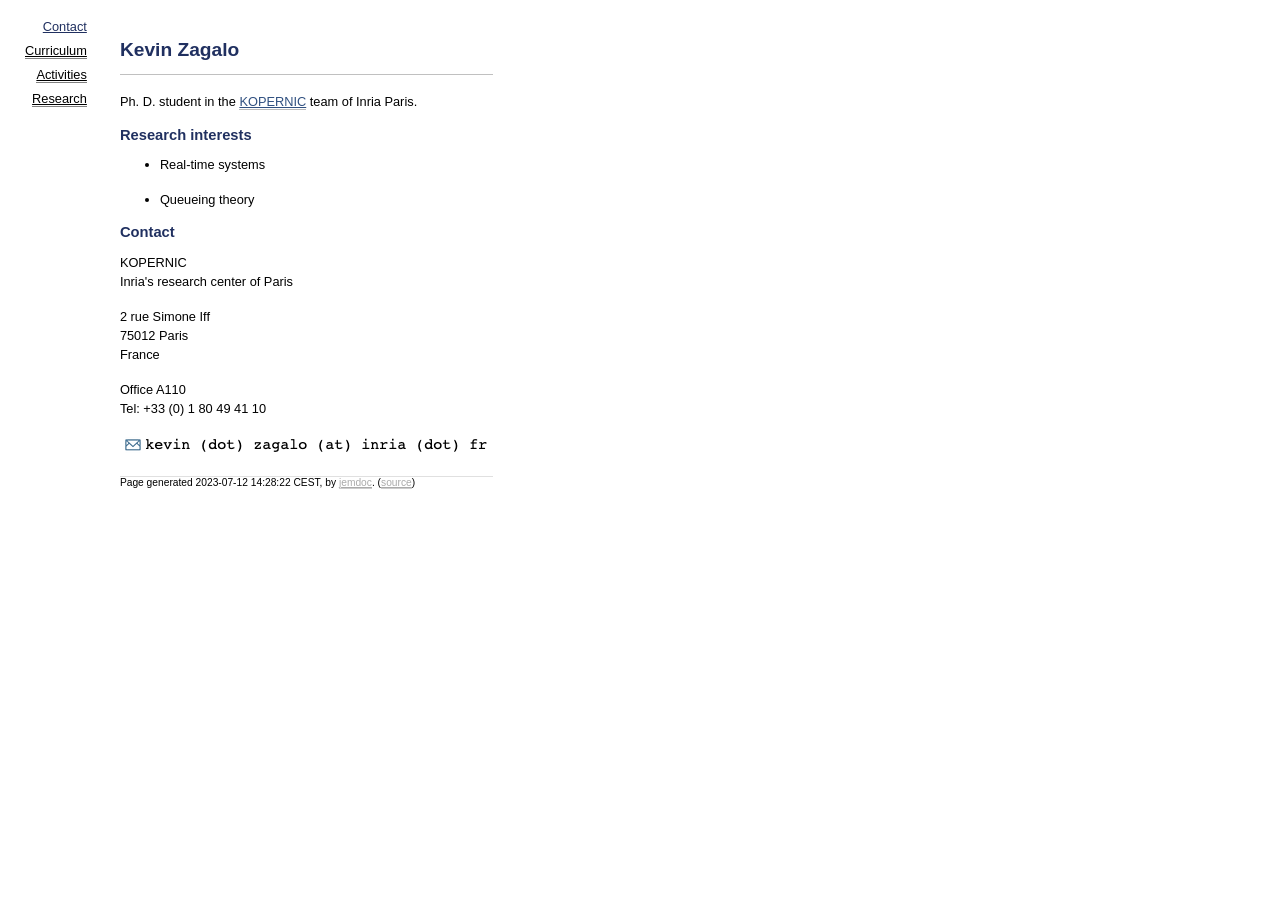
==== index.html @ 69daa200 "init" ====
<!DOCTYPE html PUBLIC "-//W3C//DTD XHTML 1.1//EN"
  "http://www.w3.org/TR/xhtml11/DTD/xhtml11.dtd">
<html xmlns="http://www.w3.org/1999/xhtml" xml:lang="en">
<head>
   <style>
       img {
           pointer-events: none;
          -drag: none;
          user-select: none;
          -moz-user-select: none;
          -webkit-user-drag: none;
          -webkit-user-select: none;
          -ms-user-select: none;
       }
    </style>
<meta name="generator" content="jemdoc, see https://github.com/mengzili/jemdoc-python3" />
<meta http-equiv="Content-Type" content="text/html;charset=utf-8" />
<link rel="stylesheet" href="jemdoc.css" type="text/css" />
<link rel="stylesheet" href="css/jacob.css" type="text/css" />
<link rel="stylesheet" href="css/nolines.css" type="text/css" />
<link rel="stylesheet" href="css/exp.css" type="text/css" />
<title>Kevin Zagalo</title>
</head>
<body>
<table summary="Table for page layout." id="tlayout">
<tr valign="top">
<td id="layout-menu">
<div class="menu-item"><a href="index.html" class="current">Contact</a></div>
<div class="menu-item"><a href="cv.html">Curriculum</a></div>
<div class="menu-item"><a href="activities.html">Activities</a></div>
<div class="menu-item"><a href="research.html">Research</a></div>
</td>
<td id="layout-content">
<div id="toptitle">
<h1>Kevin Zagalo</h1>
</div>
<p>Ph. D. student in the <a href="https://team.inria.fr/kopernic/">KOPERNIC</a> team of Inria Paris.<br /></p>
<h2>Research interests</h2>
<ul>
<li><p>Real-time systems</p>
</li>
<li><p>Queueing theory</p>
</li>
</ul>
<h2>Contact</h2>
<p>KOPERNIC<br />
Inria's research center of Paris</p>
<p>2 rue Simone Iff<br />
75012 Paris<br />
France<br /></p>
<p>Office A110<br />
Tel: +33 (0) 1 80 49 41 10<br /></p>
<p><img src="img/mail.png" alt="mail"></p>
<div id="footer">
<div id="footer-text">
Page generated 2023-07-12 14:28:22 CEST, by <a href="https://github.com/mengzili/jemdoc-python3">jemdoc</a>.
(<a href="index.jemdoc">source</a>)
</div>
</div>
</td>
</tr>
</table>
</body>
</html>
---- css/jacob.css ----
/* Extra css file for personal jemdoc customizations. */
/* Copyright (C) Jacob Mattingley 2007. */

a, a > tt {
	color: #305080;
}
a:hover {
	border-bottom: 1px #305080 dotted;
}

div#toptitle {
	margin-bottom: 1.3em;
	border-bottom: 1px solid #c0c0c0;
}

h1, h2, h3, #layout-menu a.current:link, #layout-menu a.current:visited {
	color: #203060;
}

h1, h2, h3 {
	border-bottom: 1px solid #c0c0c0;
}

div#footer-text {
	padding-bottom: 0;
}

div.blocktitle {
	color: #203070;
}

div.blockcontent {
	border: 1px solid #c0c0c0;
}

div#footer-text {
    padding-bottom: 8px;
}
---- css/exp.css ----
body {
    font: 80% Verdana, sans-serif;
}

pre, tt {
    font-size: 110%;
}

tt {
    background: #ffffdd;
    color: #000050;
}

pre {
    color: black;
}

a {
    border-bottom: 1px solid #bbbbbb;
}

a:hover {
    border-bottom: 1px solid #bbbbbb;
}

h1 {
    font-size: 150%;
    border: none;
}

h2 {
    font-size: 115%;
    border: none;
}

h3 {
    font-size: 100%;
    border: none;
}


div.infoblock > div.blockcontent {
    background: #ffffdd;
}

div.blockcontent {
    padding-left: 10px;
    padding-right: 10px;
    padding-top: 6px;
    padding-bottom: 7px;
}

p {
    line-height: 1.5em;
	margin-bottom: 1.2em;
}

#layout-menu {
    padding-left: 15px;
    line-height: 1.7em;
    text-align: right;
    padding-top: 0.5em;
}

b {
    font-weight: normal;
}

p b {
    font-style: italic;
}


div.menu-item {
    padding-left: 0;
    text-indent: 0;
    padding-bottom: 2px;
}

#layout-menu a:link, #layout-menu a:visited, #layout-menu a:hover {
    color: black;
	border-bottom: 1px gray solid;
}

#layout-menu a.current:link, #layout-menu a.current:visited {
	border-bottom: none;
}

div#footer {
	border-top: 1px solid #e0e0e0;
    font-size: 80%;
    padding-bottom: 0;
}

div#footer a {
	color: #aaaaaa;
    border-bottom: 1px solid #cccccc;
}

#fwtitle div#toptitle {
	padding: 1.3em;
}


#layout-content {
    padding-top: 1.3em;
    padding-left: 30px;
    padding-right: 30px;
}
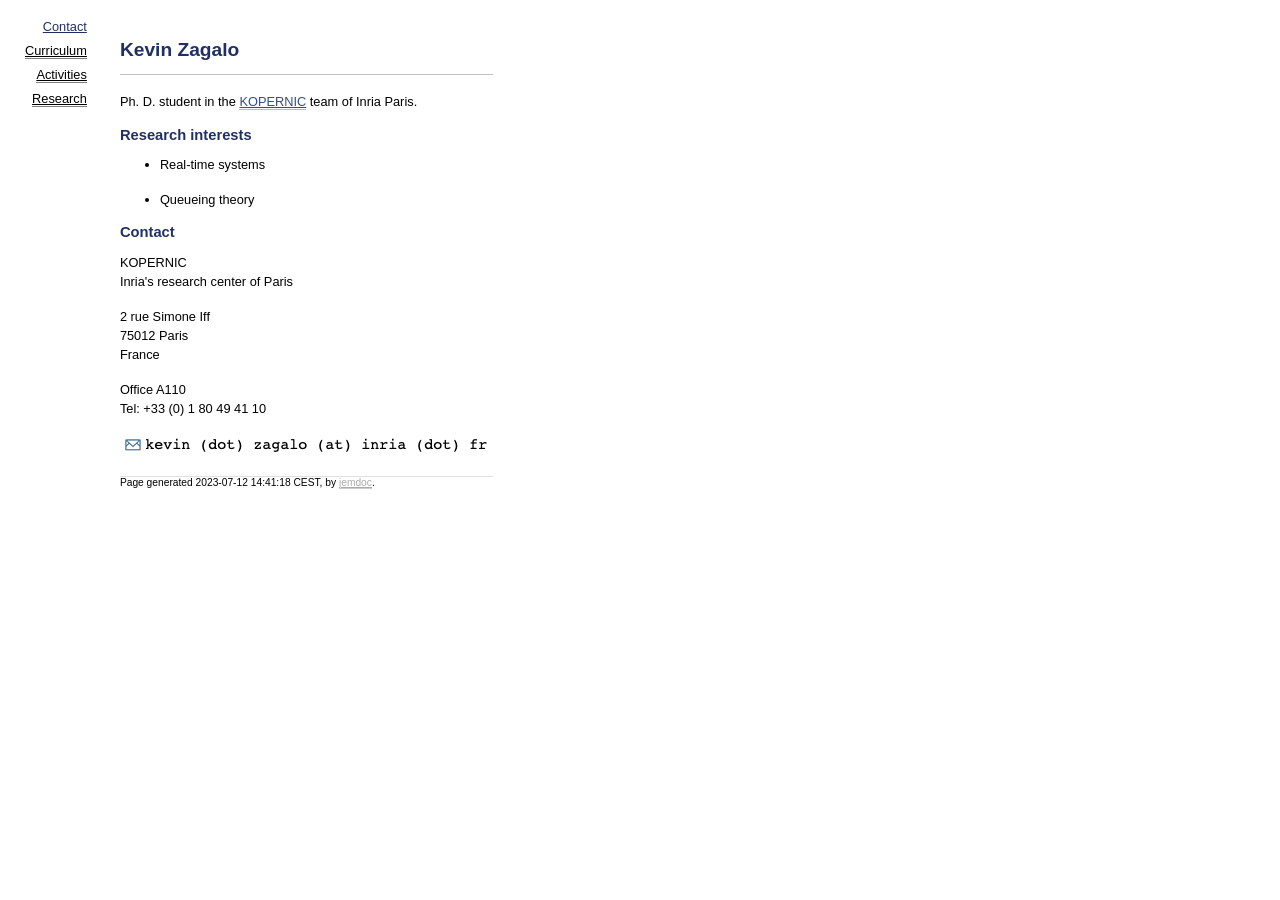
==== commit 227c12df: "delete source" ====
--- a/index.html
+++ b/index.html
@@ -53,8 +53,7 @@
 <p><img src="img/mail.png" alt="mail"></p>
 <div id="footer">
 <div id="footer-text">
-Page generated 2023-07-12 14:28:22 CEST, by <a href="https://github.com/mengzili/jemdoc-python3">jemdoc</a>.
-(<a href="index.jemdoc">source</a>)
+Page generated 2023-07-12 14:41:18 CEST, by <a href="https://github.com/mengzili/jemdoc-python3">jemdoc</a>.
 </div>
 </div>
 </td>
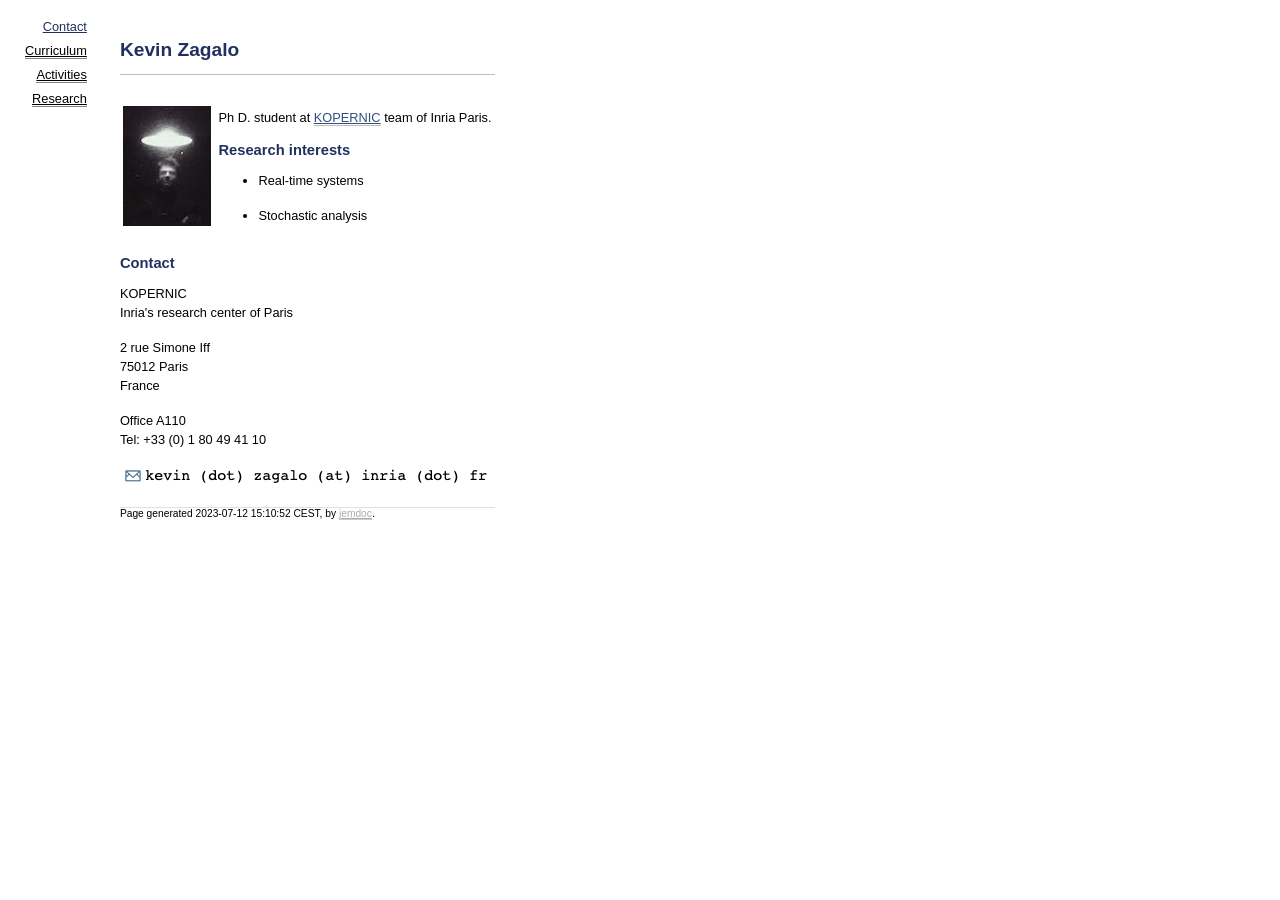
==== commit a7307433: "add pic" ====
--- a/index.html
+++ b/index.html
@@ -34,14 +34,17 @@
 <div id="toptitle">
 <h1>Kevin Zagalo</h1>
 </div>
-<p>Ph. D. student in the <a href="https://team.inria.fr/kopernic/">KOPERNIC</a> team of Inria Paris.<br /></p>
+<table class="imgtable"><tr><td>
+<img src="img/profile.jpeg" alt="" />&nbsp;</td>
+<td align="left"><p>Ph D. student at <a href="https://team.inria.fr/kopernic/">KOPERNIC</a> team of Inria Paris.<br /></p>
 <h2>Research interests</h2>
 <ul>
 <li><p>Real-time systems</p>
 </li>
-<li><p>Queueing theory</p>
+<li><p>Stochastic analysis</p>
 </li>
 </ul>
+</td></tr></table>
 <h2>Contact</h2>
 <p>KOPERNIC<br />
 Inria's research center of Paris</p>
@@ -53,7 +56,7 @@
 <p><img src="img/mail.png" alt="mail"></p>
 <div id="footer">
 <div id="footer-text">
-Page generated 2023-07-12 14:41:18 CEST, by <a href="https://github.com/mengzili/jemdoc-python3">jemdoc</a>.
+Page generated 2023-07-12 15:10:52 CEST, by <a href="https://github.com/mengzili/jemdoc-python3">jemdoc</a>.
 </div>
 </div>
 </td>
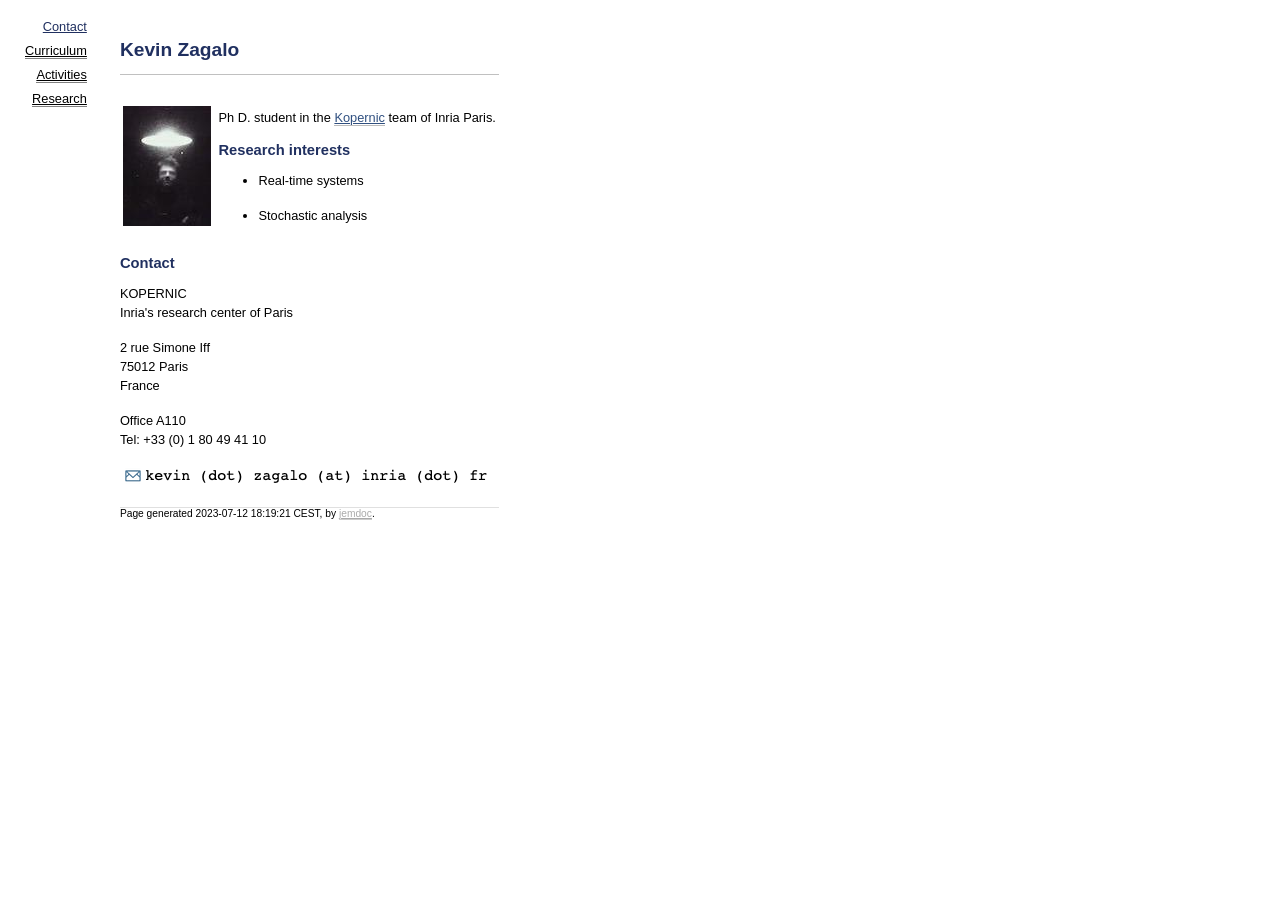
==== commit a6f6f4c5: "fix" ====
--- a/index.html
+++ b/index.html
@@ -36,7 +36,7 @@
 </div>
 <table class="imgtable"><tr><td>
 <img src="img/profile.jpeg" alt="" />&nbsp;</td>
-<td align="left"><p>Ph D. student at <a href="https://team.inria.fr/kopernic/">KOPERNIC</a> team of Inria Paris.<br /></p>
+<td align="left"><p>Ph D. student in the <a href="https://team.inria.fr/kopernic/">Kopernic</a> team of Inria Paris.<br /></p>
 <h2>Research interests</h2>
 <ul>
 <li><p>Real-time systems</p>
@@ -56,7 +56,7 @@
 <p><img src="img/mail.png" alt="mail"></p>
 <div id="footer">
 <div id="footer-text">
-Page generated 2023-07-12 15:10:52 CEST, by <a href="https://github.com/mengzili/jemdoc-python3">jemdoc</a>.
+Page generated 2023-07-12 18:19:21 CEST, by <a href="https://github.com/mengzili/jemdoc-python3">jemdoc</a>.
 </div>
 </div>
 </td>
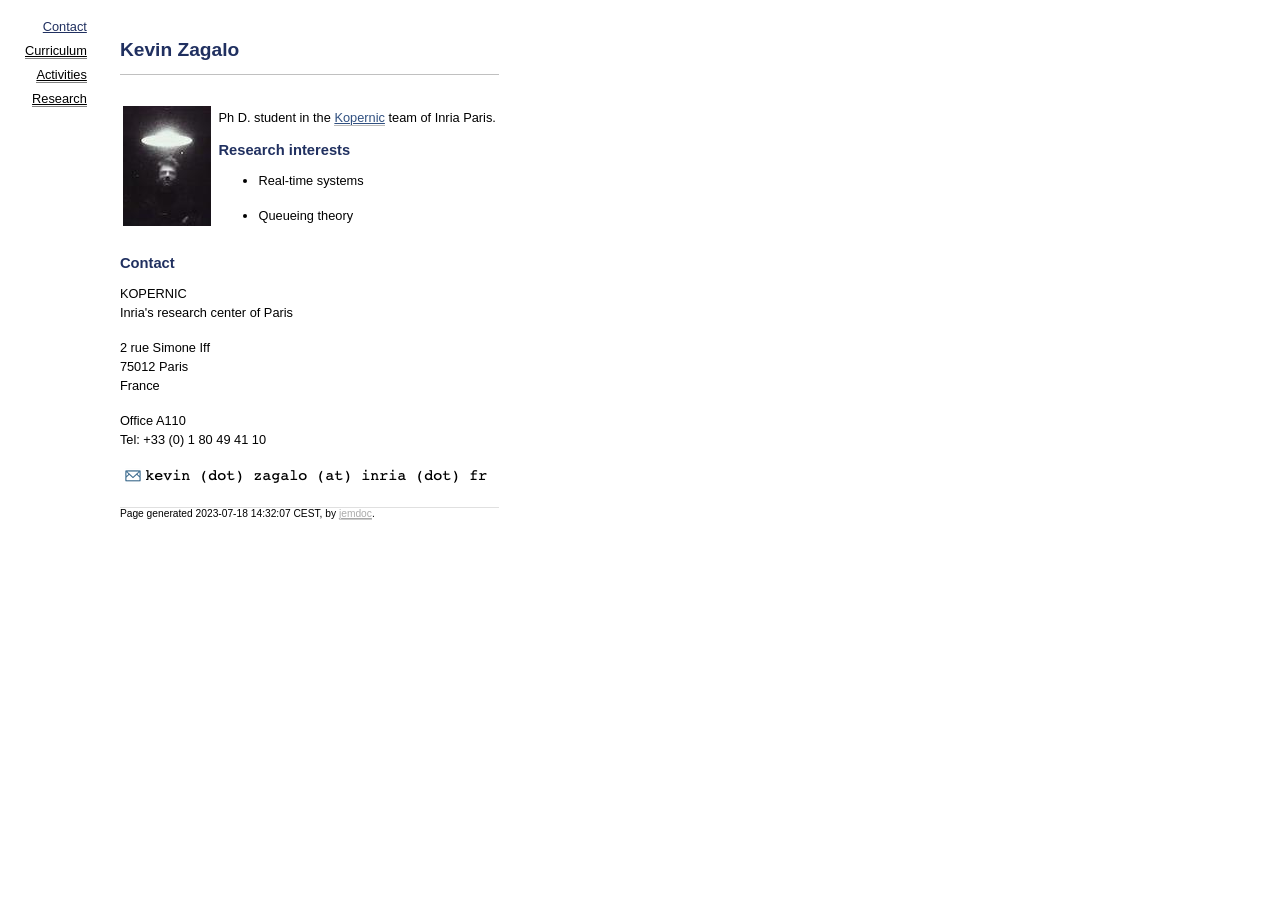
==== commit 1d82a889: "queueing theory" ====
--- a/index.html
+++ b/index.html
@@ -41,7 +41,7 @@
 <ul>
 <li><p>Real-time systems</p>
 </li>
-<li><p>Stochastic analysis</p>
+<li><p>Queueing theory</p>
 </li>
 </ul>
 </td></tr></table>
@@ -56,7 +56,7 @@
 <p><img src="img/mail.png" alt="mail"></p>
 <div id="footer">
 <div id="footer-text">
-Page generated 2023-07-12 18:19:21 CEST, by <a href="https://github.com/mengzili/jemdoc-python3">jemdoc</a>.
+Page generated 2023-07-18 14:32:07 CEST, by <a href="https://github.com/mengzili/jemdoc-python3">jemdoc</a>.
 </div>
 </div>
 </td>
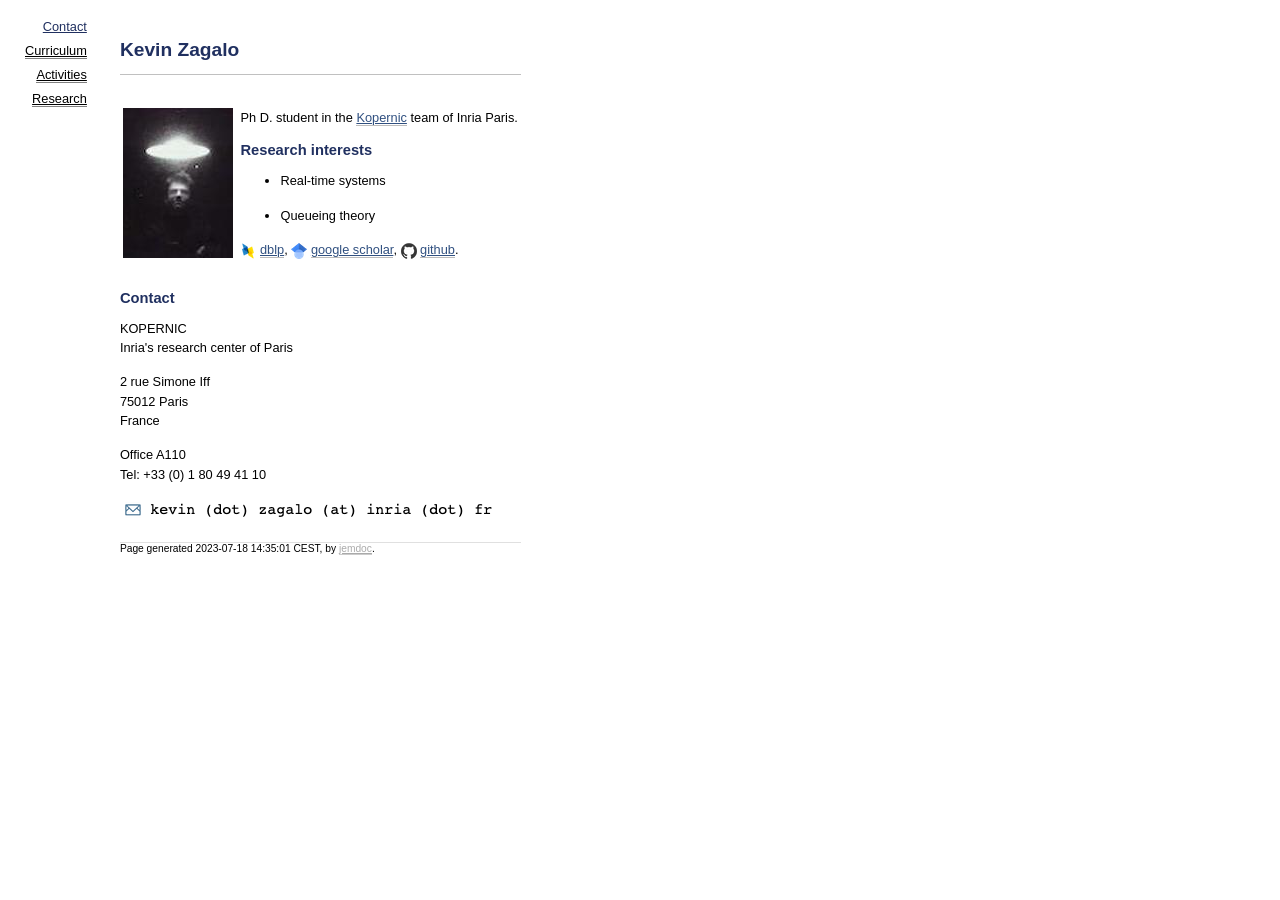
==== commit feca2e1d: "social" ====
--- a/index.html
+++ b/index.html
@@ -36,7 +36,7 @@
 </div>
 <table class="imgtable"><tr><td>
 <img src="img/profile.jpeg" alt="" />&nbsp;</td>
-<td align="left"><p>Ph D. student in the <a href="https://team.inria.fr/kopernic/">Kopernic</a> team of Inria Paris.<br /></p>
+<td align="left"><p>Ph D. student in the <a href="https://team.inria.fr/kopernic/">Kopernic</a> team of Inria Paris.</p>
 <h2>Research interests</h2>
 <ul>
 <li><p>Real-time systems</p>
@@ -44,6 +44,8 @@
 <li><p>Queueing theory</p>
 </li>
 </ul>
+<p><img src="img/dblp.png" alt="dblp" style="width:16px; height:16px; margin:0 0 -5px 
+0"> <a href="https://dblp.org/pid/276/2654.html">dblp</a>, <img src="img/google-scholar.png" alt="google scholar" style="width:16px; height:16px; margin:0 0 -5px 0"> <a href="https://scholar.google.fr/citations?user=bYcMc9YAAAAJ&amp;hl=fr">google scholar</a>, <img src="img/github.png" alt="github" style="width:16px; height:16px; margin:0 0 -5px 0"> <a href="https://github.com/kevinzagalo">github</a>.</p>
 </td></tr></table>
 <h2>Contact</h2>
 <p>KOPERNIC<br />
@@ -56,7 +58,7 @@
 <p><img src="img/mail.png" alt="mail"></p>
 <div id="footer">
 <div id="footer-text">
-Page generated 2023-07-18 14:32:07 CEST, by <a href="https://github.com/mengzili/jemdoc-python3">jemdoc</a>.
+Page generated 2023-07-18 14:35:01 CEST, by <a href="https://github.com/mengzili/jemdoc-python3">jemdoc</a>.
 </div>
 </div>
 </td>
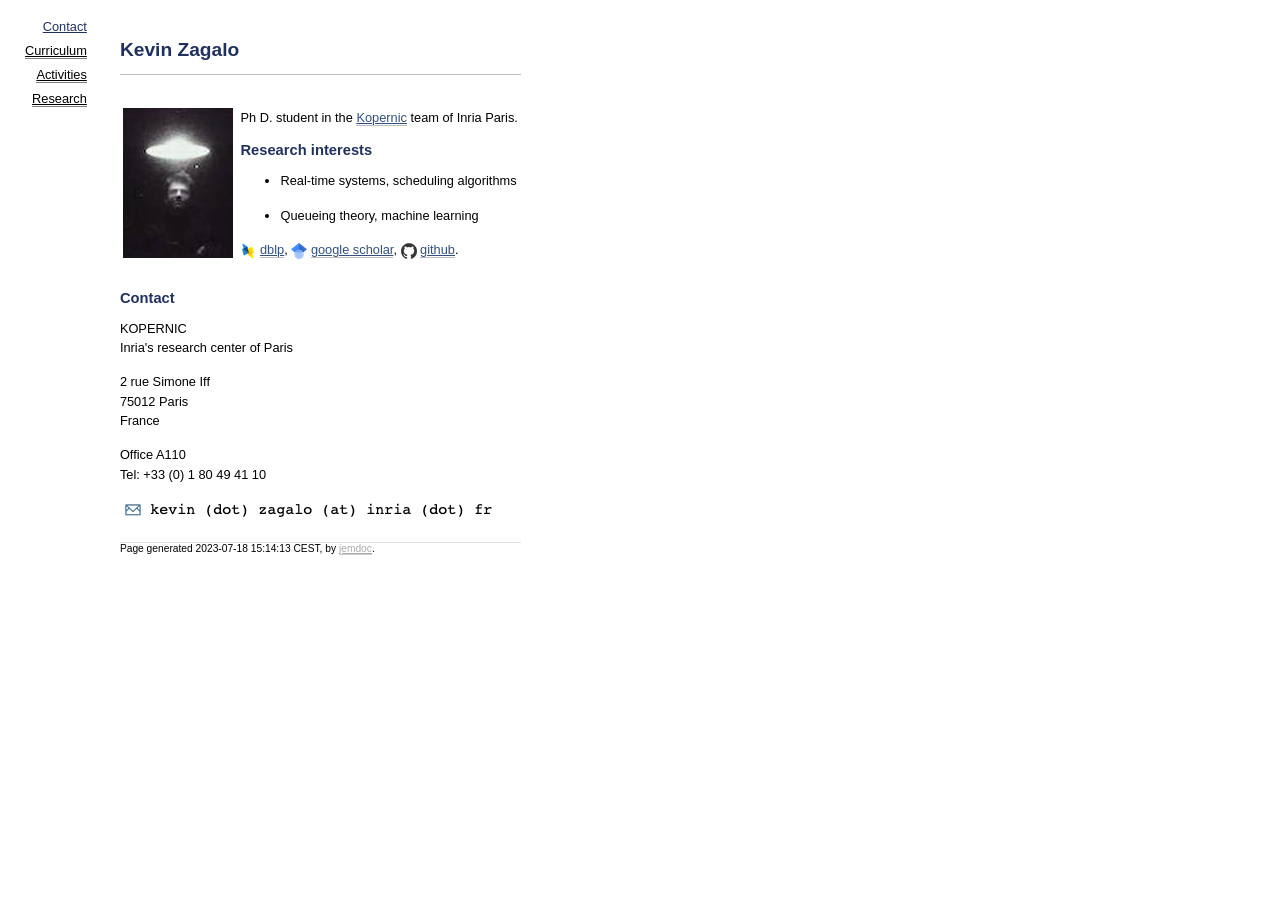
==== commit 97a2c454: "ml" ====
--- a/index.html
+++ b/index.html
@@ -39,9 +39,9 @@
 <td align="left"><p>Ph D. student in the <a href="https://team.inria.fr/kopernic/">Kopernic</a> team of Inria Paris.</p>
 <h2>Research interests</h2>
 <ul>
-<li><p>Real-time systems</p>
+<li><p>Real-time systems, scheduling algorithms</p>
 </li>
-<li><p>Queueing theory</p>
+<li><p>Queueing theory, machine learning</p>
 </li>
 </ul>
 <p><img src="img/dblp.png" alt="dblp" style="width:16px; height:16px; margin:0 0 -5px 
@@ -58,7 +58,7 @@
 <p><img src="img/mail.png" alt="mail"></p>
 <div id="footer">
 <div id="footer-text">
-Page generated 2023-07-18 14:35:01 CEST, by <a href="https://github.com/mengzili/jemdoc-python3">jemdoc</a>.
+Page generated 2023-07-18 15:14:13 CEST, by <a href="https://github.com/mengzili/jemdoc-python3">jemdoc</a>.
 </div>
 </div>
 </td>
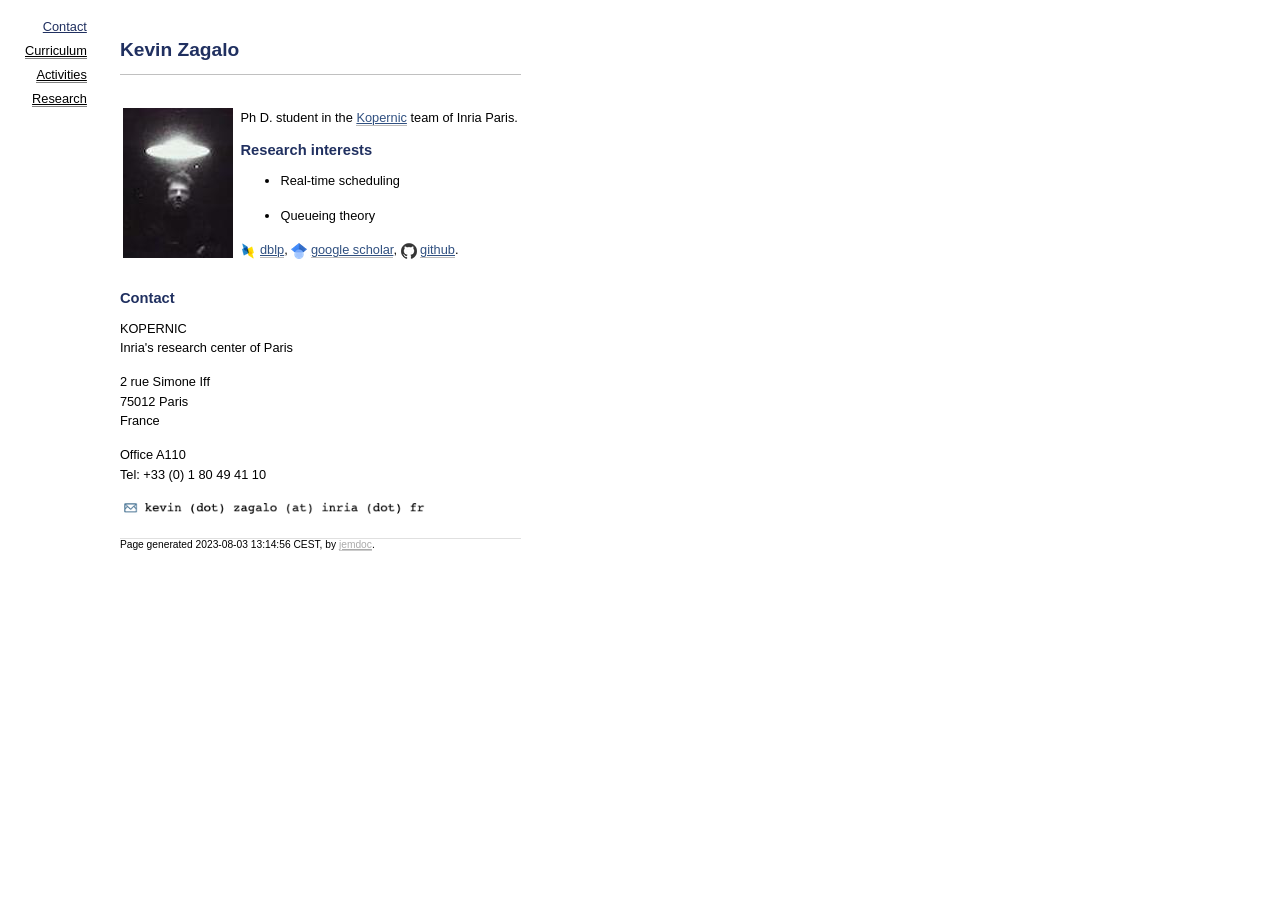
==== commit 4f7e1aa5: "fix mail size" ====
--- a/index.html
+++ b/index.html
@@ -39,9 +39,9 @@
 <td align="left"><p>Ph D. student in the <a href="https://team.inria.fr/kopernic/">Kopernic</a> team of Inria Paris.</p>
 <h2>Research interests</h2>
 <ul>
-<li><p>Real-time systems, scheduling algorithms</p>
+<li><p>Real-time scheduling</p>
 </li>
-<li><p>Queueing theory, machine learning</p>
+<li><p>Queueing theory</p>
 </li>
 </ul>
 <p><img src="img/dblp.png" alt="dblp" style="width:16px; height:16px; margin:0 0 -5px 
@@ -54,11 +54,11 @@
 75012 Paris<br />
 France<br /></p>
 <p>Office A110<br />
-Tel: +33 (0) 1 80 49 41 10<br /></p>
-<p><img src="img/mail.png" alt="mail"></p>
+Tel: +33 (0) 1 80 49 41 10</p>
+<p><img src="img/mail.png" style="height:18px;" alt="mail"></p>
 <div id="footer">
 <div id="footer-text">
-Page generated 2023-07-18 15:14:13 CEST, by <a href="https://github.com/mengzili/jemdoc-python3">jemdoc</a>.
+Page generated 2023-08-03 13:14:56 CEST, by <a href="https://github.com/mengzili/jemdoc-python3">jemdoc</a>.
 </div>
 </div>
 </td>
